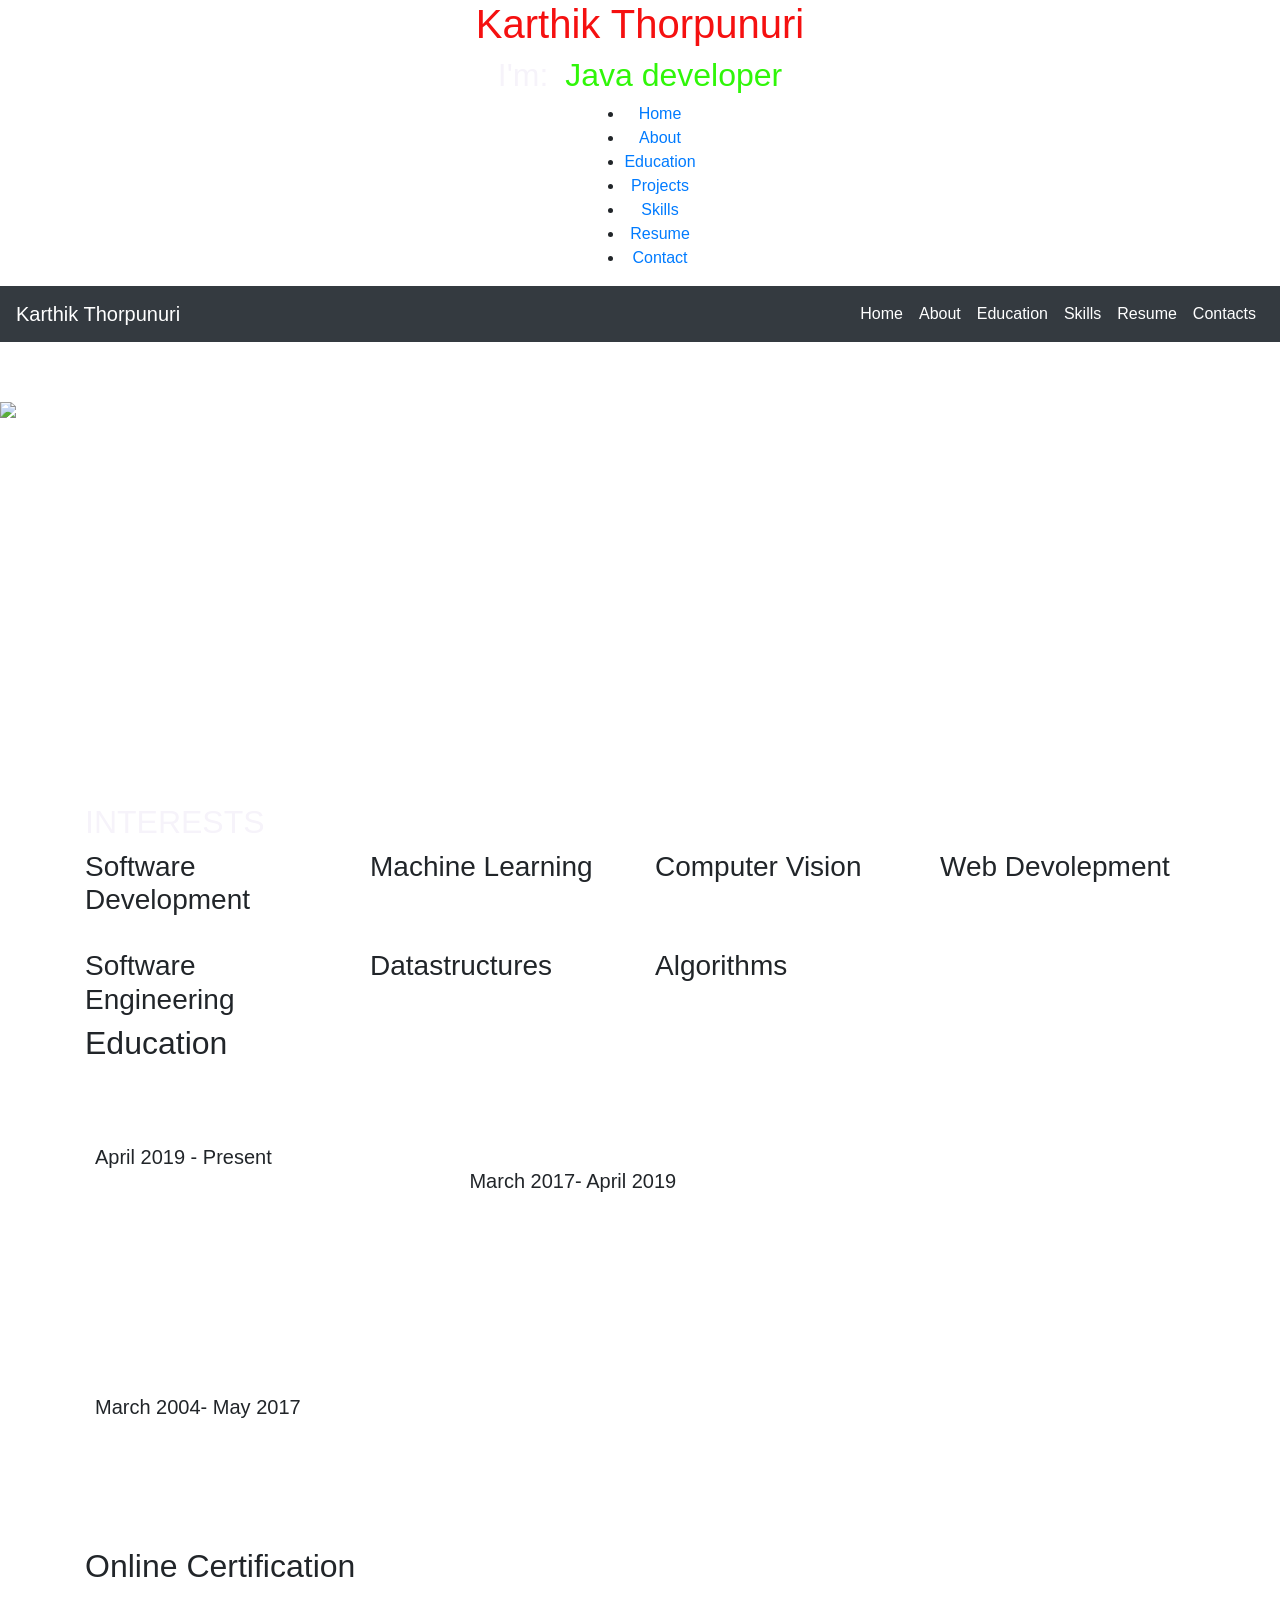
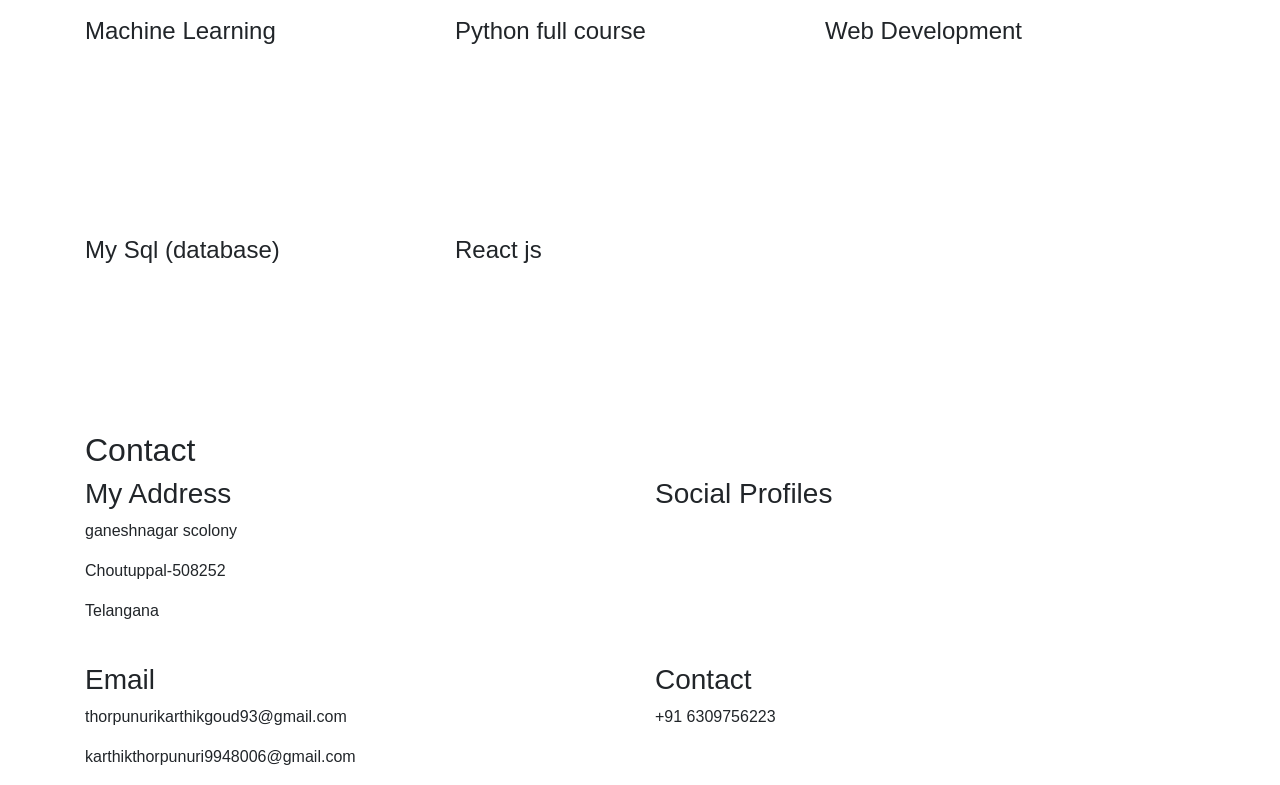
==== kr.html @ c59aa9bc "Add files via upload" ====
<!DOCTYPE html>
<html>
  <head>
    <link rel="stylesheet" href="https://stackpath.bootstrapcdn.com/bootstrap/4.5.2/css/bootstrap.min.css" integrity="sha384-JcKb8q3iqJ61gNV9KGb8thSsNjpSL0n8PARn9HuZOnIxN0hoP+VmmDGMN5t9UJ0Z" crossorigin="anonymous">
    <script src="https://code.jquery.com/jquery-3.5.1.slim.min.js" integrity="sha384-DfXdz2htPH0lsSSs5nCTpuj/zy4C+OGpamoFVy38MVBnE+IbbVYUew+OrCXaRkfj" crossorigin="anonymous"></script>
    <script src="https://cdn.jsdelivr.net/npm/popper.js@1.16.1/dist/umd/popper.min.js" integrity="sha384-9/reFTGAW83EW2RDu2S0VKaIzap3H66lZH81PoYlFhbGU+6BZp6G7niu735Sk7lN" crossorigin="anonymous"></script>
    <script src="https://stackpath.bootstrapcdn.com/bootstrap/4.5.2/js/bootstrap.min.js" integrity="sha384-B4gt1jrGC7Jh4AgTPSdUtOBvfO8shuf57BaghqFfPlYxofvL8/KUEfYiJOMMV+rV" crossorigin="anonymous"></script>
    <link rel="stylesheet" href="kr.css">
  </head>

  <body>

    <div class="bg-container d-flex flex-column justify-content-center text-center">
      <h1 class="h1" style="color: #f51010"><span>Karthik Thorpunuri</span></h1>
      <h2 style="color:#f6f3fa">I'm: <span class="typing pl-2" style="color:hsl(110, 93%, 50%)">Java developer</span></h2>
      
    <div class="d-flex flex-row justify-content-center">
      <nav class="nav-menu d-none d-lg-block ">
        <ul>
          <li class="active"><a href="#header"> <span>Home</span></a></li>
          <li><a href="#about"  onclick="display('about')"><span>About</span></a></li>
          <li><a href="#education"> <span>Education</span></a></li>
          <!-- <li><a href="#experience"> <span>Experience</span></a></li> -->
<!--          <li><a href="#projects"> <span>Projects</span></a></li>-->
          <li><a href="#portfolio"> <span>Projects</span></a></li>
          <li><a href="#skills"> <span>Skills</span></a></li>
          <!-- to change resume -->
          <li><a href="https://pdf.ac/3ktKQ1" target="_blank"> <span>Resume</span></a></li>
          <!-- <li><a href="#links"> <span>Resume & Links</span></a></li> -->
          <li><a href="#contacts"> <span>Contact</span></a></li>

        </ul>
      </nav>


</header><!-- End Header -->
    </div>
    </div>

   
    <div id="about">
      <div class="">

        <div class="bg-nav-container">
          <nav class="navbar navbar-expand-lg navbar-dark bg-dark ">
            <a class="navbar-brand" href="#">Karthik Thorpunuri</a>
            <button class="navbar-toggler" type="button" data-toggle="collapse" data-target="#navbarNav" aria-controls="navbarNav" aria-expanded="false" aria-label="Toggle navigation">
              <span class="navbar-toggler-icon"></span>
            </button>
            <div class="collapse navbar-collapse" id="navbarNav">
              <ul class="navbar-nav ml-auto">
                <li class="nav-item active">
                  <a class="nav-link" href="#">Home <span class="sr-only">(current)</span></a>
                </li>
                <li class="nav-item active">
                  <a class="nav-link" href="#">About</a>
                </li>
                <li class="nav-item active">
                  <a class="nav-link" href="#">Education</a>
                </li>
                <li class="nav-item active">
                  <a class="nav-link disabled">Skills</a>
                </li>
                <li class="nav-item active">
                  <a class="nav-link disabled">Resume</a>
                </li>
                <li class="nav-item active">
                  <a class="nav-link disabled">Contacts</a>
                </li>
              </ul>
            </div>
          </nav>
            <div style="color:#ffffff; font-size: 40px;">ABOUT_________me</div>
              <div class="d-flex flex-row justify-content-start">
                <img src="https://res.cloudinary.com/dgxcyjxjk/image/upload/v1706527287/kr1_zbp94b.jpg" class="img-1"/>
                <div class="pl-5 mt-2" style="color: #ffffff; font-size: 10px;"><p style="font-size: 30px;">Focused and enthusiastic developer with a keen interest in software development and artificial intelligence. By comprehensive exposure to the underlying concepts and applying them vividly to various projects, my love for these domains came into being. I am a passionate individual who thrives to build and apply algorithms to solve real-world industry problems.</p1>
                  <div class="col-lg-6">
                    <ul>
                      <li><i class="icofont-rounded-right"></i> <strong style="font-size: 20px;">Birthday:</strong><span style="font-size: 20px;">23 june 2001</span></li>
                      <li><i class="icofont-rounded-right"></i> <strong style="font-size: 20px;">Phone:</strong>/,<span style="font-size: 20px;">+91 6309756223</span></li>
                    </ul>
                  </div>
                  <div class="col-lg-6">
                    <ul>
                      <li><i class="icofont-rounded-right "></i> <strong style="font-size: 20px;">City:</strong>/,<span style="font-size: 20px;">Choutuppal,Telangana,508252</span></li>
                      <li><i class="icofont-rounded-right"></i> <strong style="font-size: 20px;">Email:</strong><span style="font-size: 20px;">thorpunurikarthikgoud93@gmail.com</span></li>
                    </ul>
                  </div>
                </div>
              </div>
              <div>
                <div class="interests container">

                  <div class="section-title">
                    <h2 style="color: #f6f3fa;">INTERESTS</h2>
                  </div>
                <div class="row">
                  <div class="col-lg-3 col-md-4">
                    <div class="icon-box">
                      <i class="ri-global-line" style="color: #ffbb2c;"></i>
                      <h3>Software Development</h3>
                    </div>
                  </div>
                  <div class="col-lg-3 col-md-4 mt-4 mt-md-0">
                    <div class="icon-box">
                      <i class="ri-database-2-line" style="color: #5578ff;"></i>
                      <h3>Machine Learning</h3>
                    </div>
                  </div>
                  <div class="col-lg-3 col-md-4 mt-4 mt-md-0">
                    <div class="icon-box">
                      <i class="ri-camera-3-line" style="color: #e80368;"></i>
                      <h3>Computer Vision</h3>
                    </div>
                  </div>
                  <div class="col-lg-3 col-md-4 mt-4 mt-lg-0">
                    <div class="icon-box">
                      <i class="ri-english-input" style="color: #1c7d32;"></i>
                      <h3>Web Devolepment</h3>
                    </div>
                  </div>
                  <div class="col-lg-3 col-md-4 mt-4">
                    <div class="icon-box">
                      <i class="ri-code-s-slash-fill" style="color: #28a745;"></i>
                      <h3>Software Engineering</h3>
                    </div>
                  </div>
                  <div class="col-lg-3 col-md-4 mt-4">
                    <div class="icon-box">
                      <i class="ri-bar-chart-box-line" style="color: #f1081f;"></i>
                      <h3>Datastructures</h3>
                    </div>
                  </div>
                  <div class="col-lg-3 col-md-4 mt-4">
                    <div class="icon-box">
                      <i class="ri-file-list-3-line" style="color: #47aeff;"></i>
                      <h3>Algorithms</h3>
                    </div>
                  </div>
              </div>
          
            </div>

      </div>
    </div></div></div>


    <div id="eduxation">
      <section id="education" class="services">
        <div class="container">
          <div class="section-title">
            <h2>Education</h2>
          </div>
          <div class="row">
            <div class="col-lg-12" data-aos="fade-up" style="display: inline-block;">
    
    
                <div class="col-md-4 mt-4 mt-md-0 icon-box" data-aos="fade-up" data-aos-delay="100" style="padding:0px 0px;padding-bottom: 5px;display: inline-block;">
                  <img src="assets/img/education/clg1.png" class="img-fluid" alt="">
                  <!-- <h4 style="text-align:left;"><a href="https://www.asu.edu/" target="_blank" style="color:#12d640">Arizona State University</a><br> </h4> -->
                  <p style="text-align:left;color:#fff;padding: 5px 10px;"><em>B.Tech. in Electronic communication</em></p>
                  <h5 style="text-align:left;padding: 0px 10px;">April 2019 - Present</h5>
                  <h6 style="text-align:left;color:#fff;padding: 0px 10px;">Relevant Coursework</h6>
                  <ul style="text-align:left;color:#fff;">
                    <li>C++</li>
                    <li>Python development</li>
                    <li>artificial Intillegent</li>
                    <li>Web Development</li>
                  </ul>
                </div>
                <div class="col-md-4 mt-4 mt-md-0 icon-box" data-aos="fade-up" data-aos-delay="100" style="padding:0px 0px;padding-bottom: 5px;display: inline-block;">
                  <img src="assets/img/education/narayanaclg.png" class="img-fluid" alt="">
                  <!-- <h4 style="text-align:left;"><a href="https://ahduni.edu.in/" target="_blank" style="color:#12d640">Ahmedabad University</a><br> </h4> -->
                  <p style="text-align:left;color:#fff;padding: 5px 10px;"><em>Intermediate in MPC Course</em></p>
                  <h5 style="text-align:left;padding: 0px 10px;">March 2017- April 2019</h5>
                  <h6 style="text-align:left;color:#fff;padding: 0px 10px;">Relevant Coursework</h6>
                  <ul style="text-align:left;color:#fff;">
                    <!-- <li>Data Structures &amp; Algorithms</li> -->
                    <li>Mathematics</li>
                    <!-- <li>Operating Systems</li> -->
                    <li>English (First language)</li>
                    <li>IIT Training</li>
                    
                    <!-- <li>Computer Vision</li> -->
                  </ul>
                </div>
                <div class="col-md-4 mt-4 mt-md-0 icon-box" data-aos="fade-up" data-aos-delay="100"
                  style="padding:0px 0px;padding-bottom: 5px;display: inline-block;">
                  <img src="assets/img/education/scts.jpg" class="img-fluid" alt="">
                  <!-- <h4 style="text-align:left;"><a href="https://ahduni.edu.in/" target="_blank" style="color:#12d640">Ahmedabad University</a><br> </h4> -->
                  <p style="text-align:left;color:#fff;padding: 5px 10px;"><em>Primary Studies</em></p>
                  <h5 style="text-align:left;padding: 0px 10px;">March 2004- May 2017</h5>
                  <h6 style="text-align:left;color:#fff;padding: 0px 10px;">Relevant Coursework</h6>
                  <ul style="text-align:left;color:#fff;">
                    <!-- <li>Data Structures &amp; Algorithms</li> -->
                    <li>Mathematics</li>
                    <!-- <li>Operating Systems</li> -->
                    <li>English (First language)</li>
                    <li>Remaining Standard Subjects</li>
                
                    <!-- <li>Computer Vision</li> -->
                  </ul>
                </div>
              </div>
            </div>
          </div>
    
    
        <div class="portfolio">
        <div class="container">
          <div class="section-title">
            <h2>Online Certification</h2>
          </div>
    
          <div class="row portfolio-container" style="position: relative; height: 437.75px;">

            <div class="col-lg-4 col-md-6 portfolio-item filter-app" style="position: absolute; left: 0px; top: 0px;">
              <div class="portfolio-wrap">
                <img src="assets/img/certification/cognibot.png" class="img-fluid" alt="">
                <div class="portfolio-info">
                  <h4>Machine Learning</h4>
                  <div class="portfolio-links">
                    <a href="https://drive.google.com/file/d/19v7It1b0bEaO3xJMnBrE1ZoxO9823Swo/view?usp=sharing" target="_blank" title="Certificate"><i class="bx bx-link"></i></a>
                  </div>
                </div>
              </div>
            </div>
    
            <div class="col-lg-4 col-md-6 portfolio-item filter-app" style="position: absolute; left: 370px; top: 0px;">
              <div class="portfolio-wrap">
                <img src="assets/img/certification/nareshit.png" class="img-fluid" alt="">
                <div class="portfolio-info">
                  <h4>Python full course</h4>
                  <div class="portfolio-links">
                    <a href="" target="_blank" title="Certificate"><i class="bx bx-link"></i></a>
                  </div>
                </div>
              </div>
            </div>
    
            <div class="col-lg-4 col-md-6 portfolio-item filter-app" style="position: absolute; left: 740px; top: 0px;">
              <div class="portfolio-wrap">
                <img src="assets/img/certification/eduonix.png" class="img-fluid" alt="">
                <div class="portfolio-info">
                  <h4>Web Development</h4>
                  <div class="portfolio-links">
                    <a href="https://www.eduonix.com/certificate/5d910ddb9d" target="_blank" title="Certificate"><i class="bx bx-link"></i></a>
                  </div>
                </div>
              </div>
            </div>
    
            <div class="col-lg-4 col-md-6 portfolio-item filter-project" style="position: absolute; left: 0px; top: 218.875px;">
              <div class="portfolio-wrap">
                <img src="assets/img/certification/SkillUp_Logo.jpg" class="img-fluid" alt="">
                <div class="portfolio-info">
                  <h4>My Sql (database)</h4>
                  <div class="portfolio-links">
                    <a href="https://drive.google.com/file/d/1DPSXDRVXsKJckaaHNQL9Zp7mZr0u7Bir/view?usp=sharing" target="_blank" title="Certificate"><i class="bx bx-link"></i></a>
                  </div>
                </div>
              </div>
            </div>
    
            <div class="col-lg-4 col-md-6 portfolio-item filter-project" style="position: absolute; left: 370px; top: 218.875px;">
              <div class="portfolio-wrap">
                <img src="assets/img/certification/algox.png" class="img-fluid" alt="">
                <div class="portfolio-info">
                  <h4>React js</h4>
                  <div class="portfolio-links">
                    <a href="https://drive.google.com/file/d/1ZXY4hN_qQfSbFRMJ8dhfrgnxNGheHPgF/view?usp=sharing" target="_blank" title="Certificate"><i class="bx bx-link"></i></a>
                  </div>
                </div>
              </div>
            </div>
          
           
      </section>
      </div>

    </div>

    <section id="contacts" class="contact">
      <div class="container">
  
        <div class="section-title">
          <h2>Contact</h2>
        </div>
  
        <div class="row mt-2">
  
          <div class="col-md-6 d-flex align-items-stretch">
            <div class="info-box">
              <i class="bx bx-map"></i>
              <h3>My Address</h3>
              <p> ganeshnagar scolony</p>
              <p>Choutuppal-508252</p>
              <p>Telangana</p>
            </div>
          </div>
  
          <div class="col-md-6 mt-4 mt-md-0 d-flex align-items-stretch">
            <div class="info-box">
              <i class="bx bx-share-alt"></i>
              <h3>Social Profiles</h3>
              <div class="social-links">
                <a href="linkedin.com/in/karthik-thorpunuri" target="_blank" class="linkedin"><i class="bx bxl-linkedin"></i></a>
                <a href="mailto:thorpunurikarthikgoud93@gmail.com" target="_blank" class="google"><i class="bx bxl-google"></i></a>
                <a href="https://www.youtube.com/@magical_lyrical1" target="_blank" class="youtube"><i class="bx bxl-youtube"></i></a>
                <a href="https://www.instagram.com/movie_tv_table_/" target="_blank" class="instagram"><i class="bx bxl-instagram"></i></a>
  
  
  
              </div>
            </div>
          </div>
  
          <div class="col-md-6 mt-4 d-flex align-items-stretch">
            <div class="info-box">
              <i class="bx bx-envelope"></i>
              <h3>Email</h3>
              <p>thorpunurikarthikgoud93@gmail.com</p>
              <p>karthikthorpunuri9948006@gmail.com</p>
            </div>
          </div>
          <div class="col-md-6 mt-4 d-flex align-items-stretch">
            <div class="info-box">
              <i class="bx bx-phone-call"></i>
              <h3>Contact</h3>
              <p>+91 6309756223</p>
            </div>
          </div>
        </div>
        <!-- <div id="sfczmlqxr5caww28rswrt8849ghbekgnh3j" ></div><script type="text/javascript" src="https://counter1.stat.ovh/private/counter.js?c=zmlqxr5caww28rswrt8849ghbekgnh3j&down=async" async></script><noscript><a href="https://www.freecounterstat.com" title="free web counter"><img src="https://counter1.stat.ovh/private/freecounterstat.php?c=zmlqxr5caww28rswrt8849ghbekgnh3j" border="0" title="free web counter" alt="free web counter" style="visibility: none;"></a></noscript> -->
      </div>
    </section>
  
    <!-- End Contact Section -->
  
    <!-- Vendor JS Files -->
    <script src="assets/vendor/jquery/jquery.min.js"></script>
    <script src="assets/vendor/bootstrap/js/bootstrap.bundle.min.js"></script>
    <script src="assets/vendor/jquery.easing/jquery.easing.min.js"></script>
    <script src="assets/vendor/php-email-form/validate.js"></script>
    <script src="assets/vendor/waypoints/jquery.waypoints.min.js"></script>
    <script src="assets/vendor/counterup/counterup.min.js"></script>
    <script src="assets/vendor/owl.carousel/owl.carousel.min.js"></script>
    <script src="assets/vendor/isotope-layout/isotope.pkgd.min.js"></script>
    <script src="assets/vendor/venobox/venobox.min.js"></script>
    <script src="assets/vendor/typed.js/typed.min.js"></script>
    <script type="text/javascript">
      var typed = new Typed('.typing',{
        strings: ["Python Developer","WebDeveloper","Data Analyst","Youtuber"],
        loop: true,
        typeSpeed: 65,
        backSpeed: 65
      });
    </script>
  
    <!-- Template Main JS File -->
    <script src="assets/js/main.js"></script>
  
  

      

  </body>
</html>
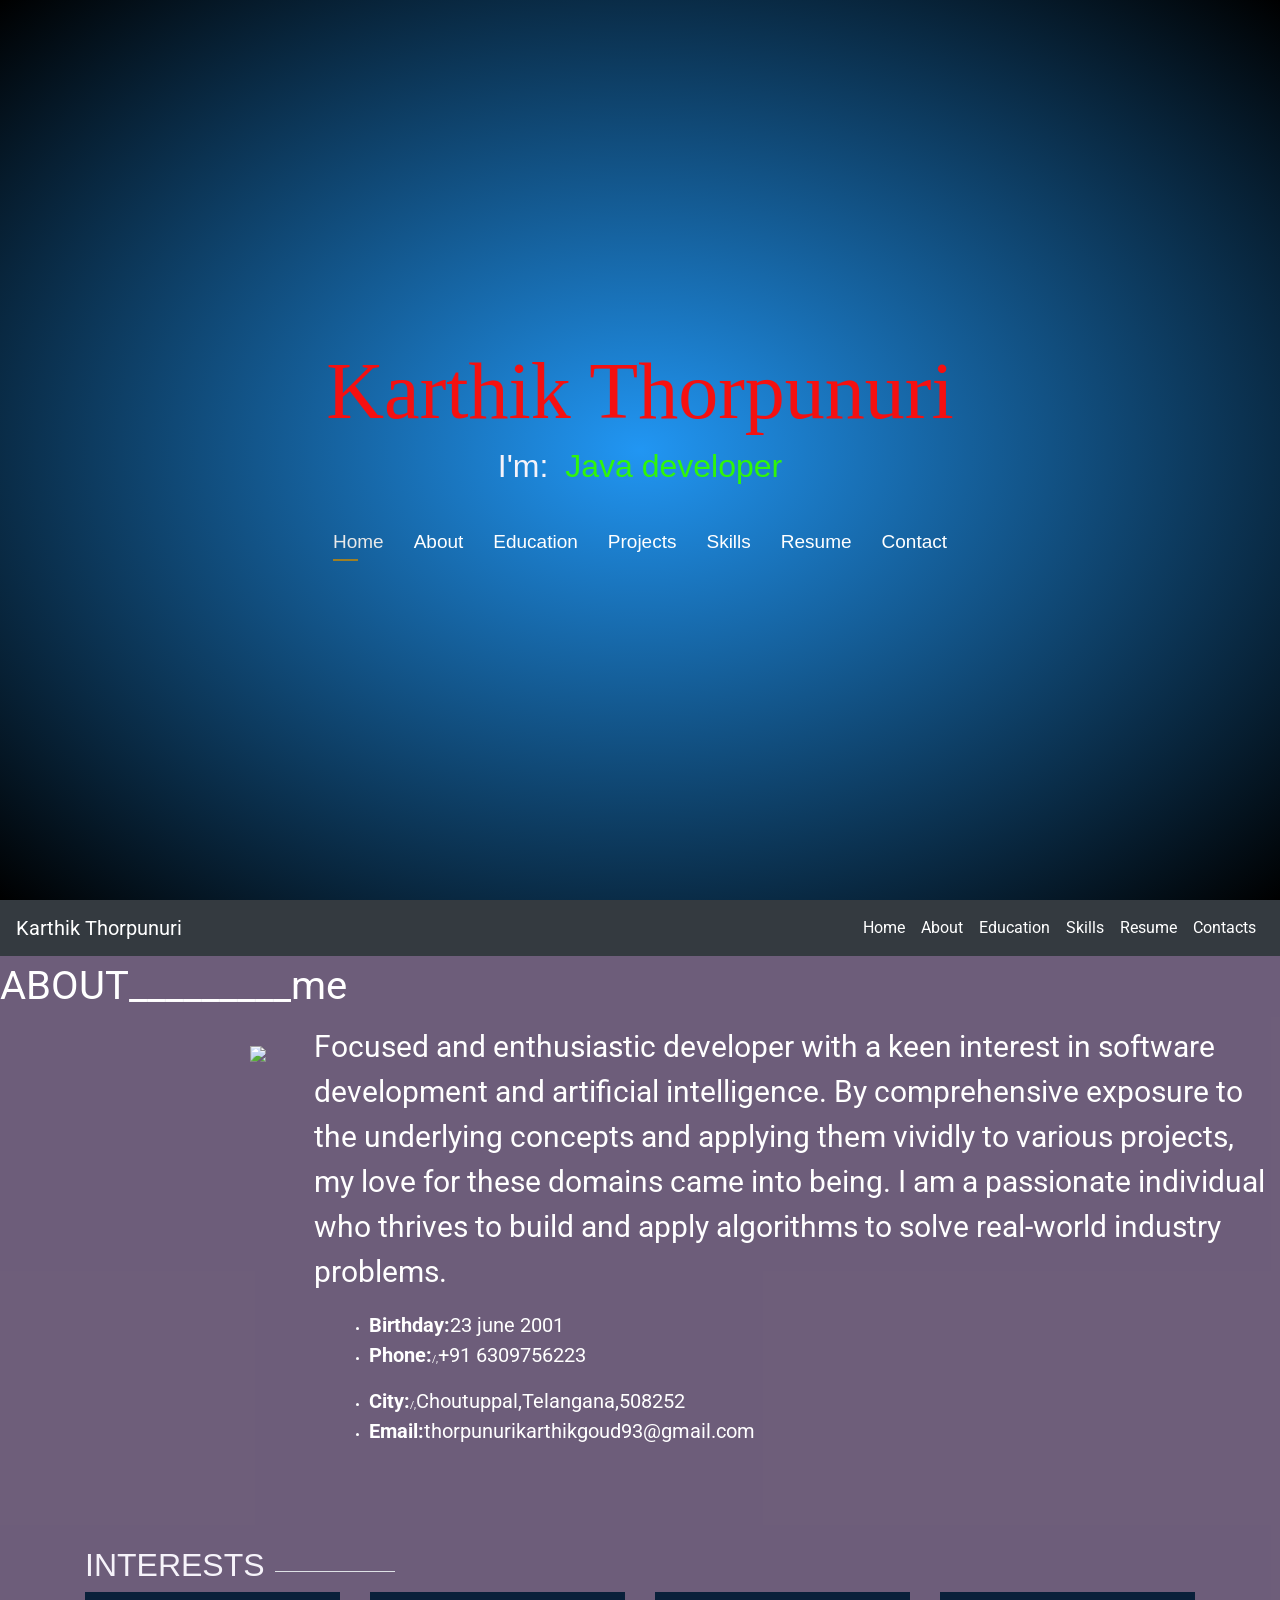
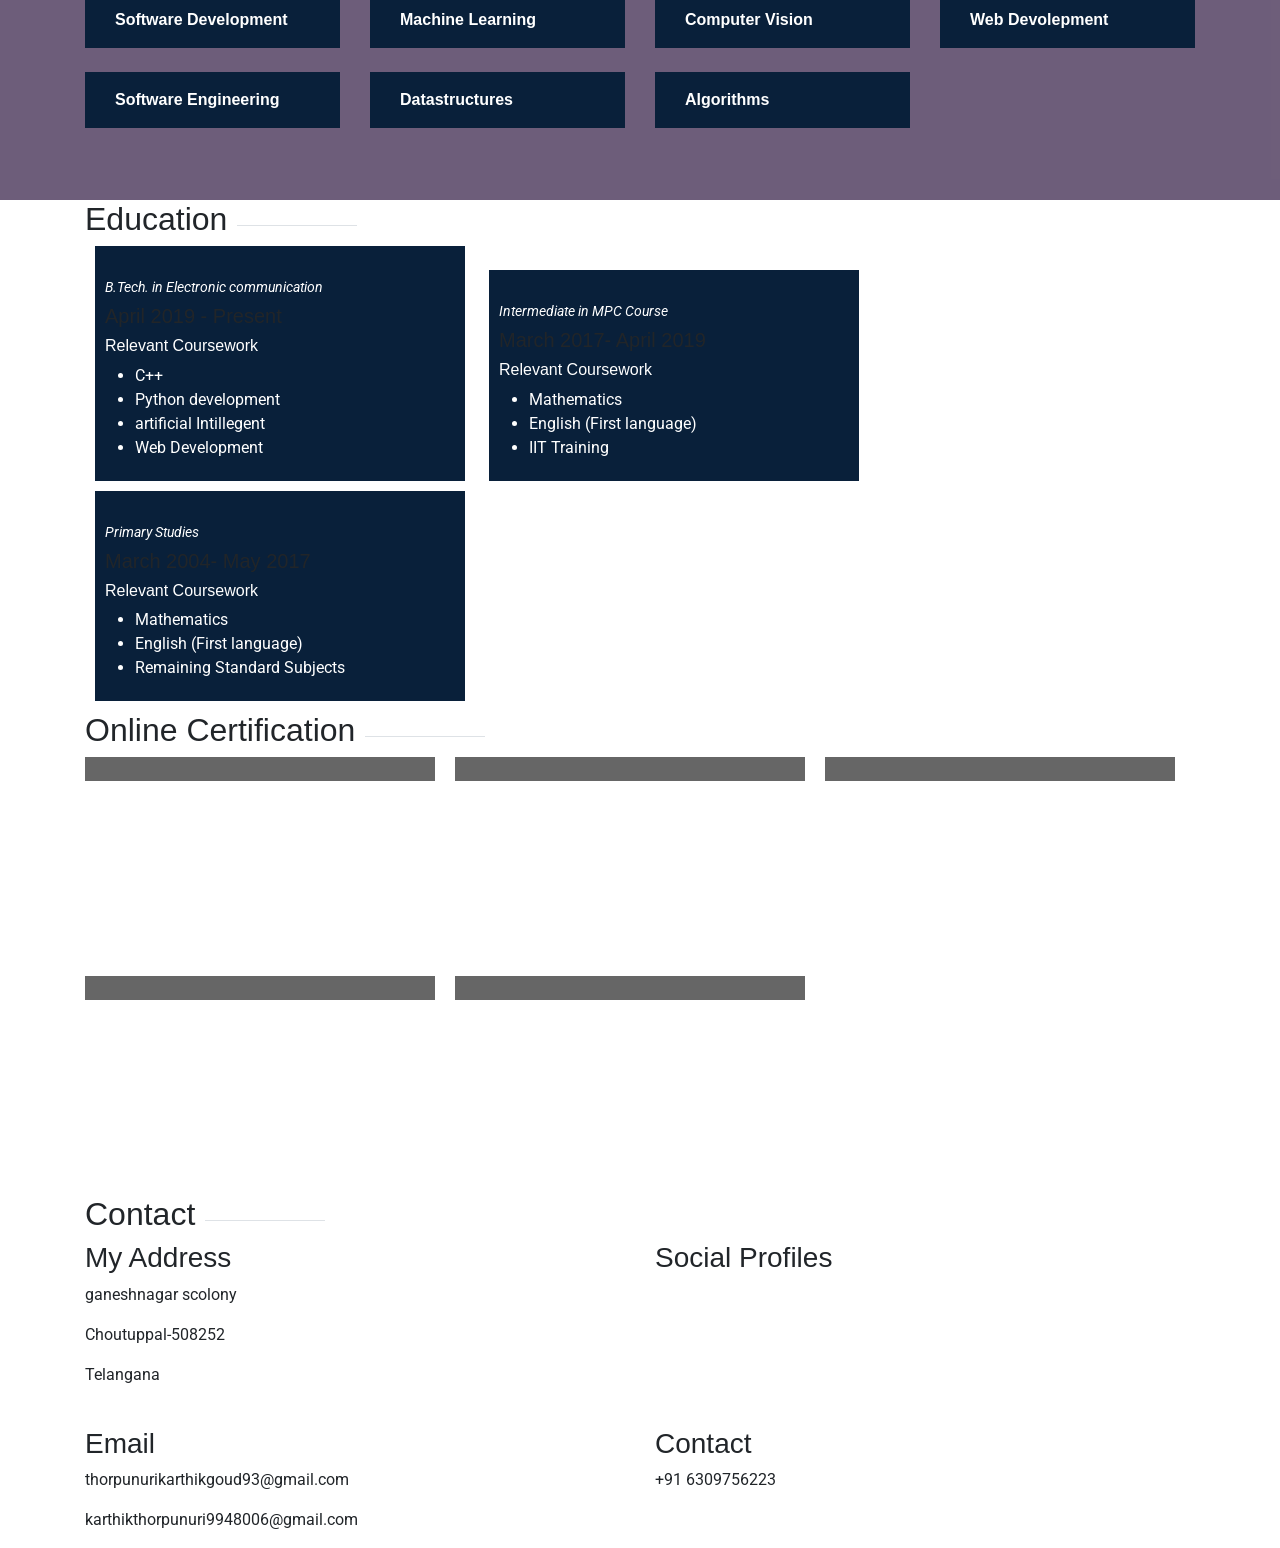
==== commit bc0b1d51: "Update kr.html" ====
--- a/kr.html
+++ b/kr.html
@@ -15,7 +15,7 @@
       <h2 style="color:#f6f3fa">I'm: <span class="typing pl-2" style="color:hsl(110, 93%, 50%)">Java developer</span></h2>
       
     <div class="d-flex flex-row justify-content-center">
-      <nav class="nav-menu d-none d-lg-block ">
+      <nav class="nav-menu  d-lg-block ">
         <ul>
           <li class="active"><a href="#header"> <span>Home</span></a></li>
           <li><a href="#about"  onclick="display('about')"><span>About</span></a></li>
@@ -365,4 +365,4 @@
       
 
   </body>
-</html>+</html>
--- a/kr.css
+++ b/kr.css
@@ -0,0 +1,434 @@
+@import url('https://fonts.googleapis.com/css2?family=Bree+Serif&family=Caveat:wght@400;700&family=Lobster&family=Monoton&family=Open+Sans:ital,wght@0,400;0,700;1,400;1,700&family=Playfair+Display+SC:ital,wght@0,400;0,700;1,700&family=Playfair+Display:ital,wght@0,400;0,700;1,700&family=Roboto:ital,wght@0,400;0,700;1,400;1,700&family=Source+Sans+Pro:ital,wght@0,400;0,700;1,700&family=Work+Sans:ital,wght@0,400;0,700;1,700&display=swap');
+.bg-container{
+    background-image: radial-gradient(#2196f3, black);
+    background-size: cover;
+    height: 100vh;
+}
+@media (min-width: 1024px) {
+    body::before {
+      background-attachment: fixed;
+    }
+  }
+  .h1{
+    font-size: 80px;
+    font-family: "robot";
+  }
+  a {
+    color: #fff;
+  }
+  
+  a:hover {
+    color: #fff;
+    text-decoration: none;
+  }
+  
+  h1, h2, h3, h4, h5, h6 {
+    font-family: "Raleway", sans-serif;
+  }
+  
+  /*--------------------------------------------------------------
+  # Header
+  --------------------------------------------------------------*/
+  #header {
+    transition: ease-in-out 0s;
+    position: relative;
+    height: 100vh;
+    display: flex;
+    align-items: center;
+    z-index: 997;
+    overflow-y: auto;
+  }
+  
+  #header * {
+    transition: ease-in-out 0s;
+  }
+  
+  #header h1 {
+    font-size: 48px;
+    margin-top: 0px;
+    padding: 0;
+    line-height: 1;
+    font-weight: 700;
+    font-family: "Poppins", sans-serif;
+  }
+  
+  #header h1 a, #header h1 a:hover {
+    color: #dee2e6;
+    line-height: 1;
+    display: inline-block;
+  }
+  
+  #header h2 {
+    font-size: 24px;
+    margin-top: 20px;
+    color: #1ec13f;
+  }
+  
+  #header h2 span {
+    color: #15e059;
+    border-bottom: 2px solid #fff;
+    padding-bottom: 6px;
+  }
+  
+  #header img {
+    padding: 0;
+    margin: 0;
+  }
+  .nav-menu {
+    margin-top: 35px;
+  }
+  
+  .nav-menu ul {
+    display: flex;
+    margin: 0;
+    padding: 0;
+    list-style: none;
+  }
+  
+  .nav-menu li + li {
+    margin-left: 30px;
+  }
+  
+  .nav-menu a {
+    display: block;
+    position: relative;
+    color: #fff;
+    font-size: 19px;
+    font-family: "Poppins", sans-serif;
+    font-weight: 400;
+  }
+  .nav-menu a:before {
+    content: "";
+    position: absolute;
+    width: 0;
+    height: 2px;
+    bottom: -4px;
+    left: 0;
+    background-color: #9e7f25;
+    visibility: hidden;
+    width: 0px;
+    transition: all 0.3s ease-in-out 0s;
+  }
+  
+  .nav-menu a:hover:before, .nav-menu li:hover > a:before, .nav-menu .active > a:before {
+    visibility: visible;
+    width: 25px;
+  }
+  
+  .nav-menu a:hover, .nav-menu .active > a, .nav-menu li:hover > a {
+    color: #e9e9e9;
+    text-decoration: none;
+  }
+  
+  .about-me .content h3 {
+    font-weight: 700;
+    font-size: 26px;
+    color: #1c7d32;
+  }
+  
+  .about-me .content ul {
+    list-style: none;
+    padding: 0;
+  }
+  
+  .about-me .content ul li {
+    padding-bottom: 10px;
+  }
+  
+  .about-me .content ul i {
+    font-size: 20px;
+    padding-right: 2px;
+    color: #1c7d32;
+  }
+  
+  .about-me .content p:last-child {
+    margin-bottom: 0;
+  }
+  .bg-nav-container{
+    background-color: #240c37a9;
+    background-size: cover;
+    height: 100vh;
+  }
+  .he{
+    color: darkblue;
+    height: 1000px;
+  }
+  .img-1{
+    height: 500px;
+    margin-left: 250px;
+    margin-top: 30px;
+  }
+  .interests .icon-box {
+    display: flex;
+    align-items: center;
+    padding: 20px;
+    background: #09203a;
+    transition: ease-in-out 0.3s;
+  }
+  
+  .section-title h2::after {
+    content: "";
+    width: 120px;
+    height: 1px;
+    display: inline-block;
+    background: #dee2e6;
+    margin: 4px 10px;
+  }
+  .interests .icon-box i {
+    font-size: 32px;
+    padding-right: 10px;
+    line-height: 1;
+  }
+  
+  .interests .icon-box h3 {
+    font-weight: 700;
+    margin: 0;
+    padding: 0;
+    line-height: 1;
+    font-size: 16px;
+    color: #fff;
+  }
+  
+  .interests .icon-box:hover {
+    background: #042b56eb;
+  }
+  .services .icon-box {
+    text-align: center;
+    background: #09203a;
+    padding: 40px 40px;
+    transition: all ease-in-out 0.3s;
+    margin: 10px
+  }
+  
+  .services .icon-box .icon {
+    margin: 0 auto;
+    width: 64px;
+    height: 64px;
+    background: #1c7d32;
+    border-radius: 5px;
+    transition: all .3s ease-out 0s;
+    display: flex;
+    align-items: center;
+    justify-content: center;
+    margin-bottom: 20px;
+    transform-style: preserve-3d;
+  }
+  
+  .services .icon-box .icon i {
+    color: #fff;
+    font-size: 28px;
+  }
+  
+  .services .icon-box .icon::before {
+    position: absolute;
+    content: '';
+    left: -8px;
+    top: -8px;
+    height: 100%;
+    width: 100%;
+    background: rgba(255, 255, 255, 0.15);
+    border-radius: 5px;
+    transition: all .3s ease-out 0s;
+    transform: translateZ(-1px);
+  }
+  
+  .services .icon-box h4 {
+    font-weight: 700;
+    margin-bottom: 15px;
+    font-size: 24px;
+  }
+  
+  .services .icon-box h4 a {
+    color: #fff;
+  }
+  
+  .services .icon-box p {
+    line-height: 24px;
+    font-size: 14px;
+    margin-bottom: 0;
+  }
+  
+  .services .icon-box:hover {
+    background: #042e5f;
+    border-color: #1c7d32;
+  }
+  
+  .services .icon-box:hover .icon {
+    background: #fff;
+  }
+  
+  .services .icon-box:hover .icon i {
+    color: #1c7d32;
+  }
+  
+  .services .icon-box:hover .icon::before {
+    background: #35e888;
+  }
+  
+  .services .icon-box:hover h4 a, .services .icon-box:hover p {
+    color: #12d640;
+  }
+  
+  /*--------------------------------------------------------------
+  # Portfolio
+  --------------------------------------------------------------*/
+  .portfolio .portfolio-item {
+    margin-bottom: 30px;
+  }
+  
+  .portfolio #portfolio-flters {
+    padding: 0;
+    margin: 0 auto 15px auto;
+    list-style: none;
+    text-align: center;
+    border-radius: 50px;
+    padding: 2px 15px;
+  }
+  
+  .portfolio #portfolio-flters li {
+    cursor: pointer;
+    display: inline-block;
+    padding: 8px 16px 10px 16px;
+    font-size: 14px;
+    font-weight: 600;
+    line-height: 1;
+    text-transform: uppercase;
+    color: #fff;
+    background: rgba(255, 255, 255, 0.1);
+    margin: 0 3px 10px 3px;
+    transition: all 0.3s ease-in-out;
+    border-radius: 4px;
+  }
+  
+  .portfolio #portfolio-flters li:hover, .portfolio #portfolio-flters li.filter-active {
+    background: #1c7d32;
+  }
+  
+  .portfolio #portfolio-flters li:last-child {
+    margin-right: 0;
+  }
+  
+  .portfolio .portfolio-wrap {
+    transition: 0.3s;
+    position: relative;
+    overflow: hidden;
+    z-index: 1;
+    background: rgba(0, 0, 0, 0.6);
+  }
+  
+  .portfolio .portfolio-wrap::before {
+    content: "";
+    background: rgba(0, 0, 0, 0.6);
+    position: absolute;
+    left: 30px;
+    right: 30px;
+    top: 30px;
+    bottom: 30px;
+    transition: all ease-in-out 0.3s;
+    z-index: 2;
+    opacity: 0;
+  }
+  
+  .portfolio .portfolio-wrap .portfolio-info {
+    opacity: 0;
+    position: absolute;
+    top: 0;
+    left: 0;
+    right: 0;
+    bottom: 0;
+    text-align: center;
+    z-index: 3;
+    transition: all ease-in-out 0.3s;
+    display: flex;
+    flex-direction: column;
+    justify-content: center;
+    align-items: center;
+  }
+  
+  .portfolio .portfolio-wrap .portfolio-info::before {
+    display: block;
+    content: "";
+    width: 48px;
+    height: 48px;
+    position: absolute;
+    top: 35px;
+    left: 35px;
+    border-top: 3px solid #fff;
+    border-left: 3px solid #fff;
+    transition: all 0.5s ease 0s;
+    z-index: 9994;
+  }
+  
+  .portfolio .portfolio-wrap .portfolio-info::after {
+    display: block;
+    content: "";
+    width: 48px;
+    height: 48px;
+    position: absolute;
+    bottom: 35px;
+    right: 35px;
+    border-bottom: 3px solid #fff;
+    border-right: 3px solid #fff;
+    transition: all 0.5s ease 0s;
+    z-index: 9994;
+  }
+  
+  .portfolio .portfolio-wrap .portfolio-info h4 {
+    font-size: 20px;
+    color: #fff;
+    font-weight: 600;
+  }
+  
+  .portfolio .portfolio-wrap .portfolio-info p {
+    color: #ffffff;
+    font-size: 14px;
+    text-transform: uppercase;
+    padding: 0;
+    margin: 0;
+  }
+  
+  .portfolio .portfolio-wrap .portfolio-links {
+    text-align: center;
+    z-index: 4;
+  }
+  
+  .portfolio .portfolio-wrap .portfolio-links a {
+    color: #fff;
+    margin: 0 2px;
+    font-size: 28px;
+    display: inline-block;
+    transition: 0.3s;
+  }
+  
+  .portfolio .portfolio-wrap .portfolio-links a:hover {
+    color: #63eda3;
+  }
+  
+  .portfolio .portfolio-wrap:hover::before {
+    top: 0;
+    left: 0;
+    right: 0;
+    bottom: 0;
+    opacity: 1;
+  }
+  
+  .portfolio .portfolio-wrap:hover .portfolio-info {
+    opacity: 1;
+  }
+  
+  .portfolio .portfolio-wrap:hover .portfolio-info::before {
+    top: 15px;
+    left: 15px;
+}
+ 
+.portfolio .portfolio-wrap:hover .portfolio-info::after {
+   bottom: 15px;
+   right: 15px;
+}
+.bx-link{
+    height: 100px;
+}  
+.in{
+    height: 100px;
+    width: 100px;
+}
